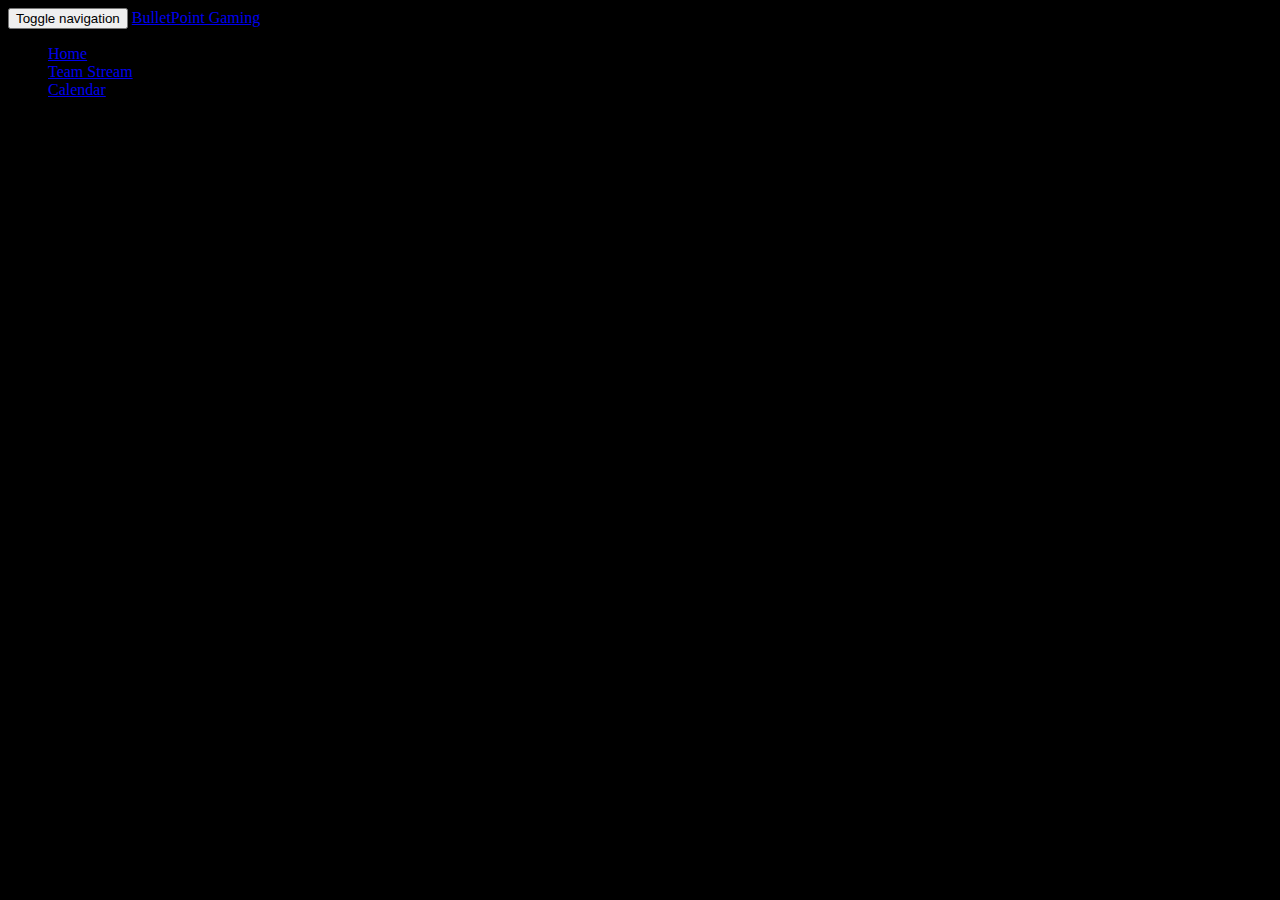
==== calendar/index.html @ 3e49aa5c "Adds calendar url" ====
<!doctype html>
<html>
  <head>
    <meta charset="utf-8">
    <meta http-equiv="X-UA-Compatible" content="IE=edge">
    <meta name="viewport" content="width=device-width, initial-scale=1">

    <title>BulletPoint Gaming</title>

    <link rel="stylesheet" href="css/bootstrap.min.css" />
    <link rel="stylesheet" href="css/styles.css" />

    <style type="text/css">
      body {
        background-color: #000;
      }
    </style>
  </head>
  <body>

    <div class="navbar navbar-inverse navbar-fixed-top" role="navigation">
      <div class="container">
        <div class="navbar-header">
          <button type="button" class="navbar-toggle" data-toggle="collapse" data-target=".navbar-collapse">
            <span class="sr-only">Toggle navigation</span>
            <span class="icon-bar"></span>
            <span class="icon-bar"></span>
            <span class="icon-bar"></span>
          </button>
          <a class="navbar-brand" href="#">BulletPoint Gaming</a>
        </div>
        <div class="collapse navbar-collapse">
          <ul class="nav navbar-nav">
            <li><a href="/">Home</a></li>
            <li><a href="/team-stream">Team Stream</a></li>
            <li class="active"><a href="/calendar">Calendar</a></li>
          </ul>
        </div><!--/.nav-collapse -->
      </div>
    </div>

    <div class="container calendar-container">
      <h1>Calender goes here</h1>
    </div><!-- /.container -->

    <script type="text/javascript" src="js/jquery-1.11.1.min.js"></script>
    <script type="text/javascript" src="js/bootstrap.min.js"></script>
  </body>
</html>
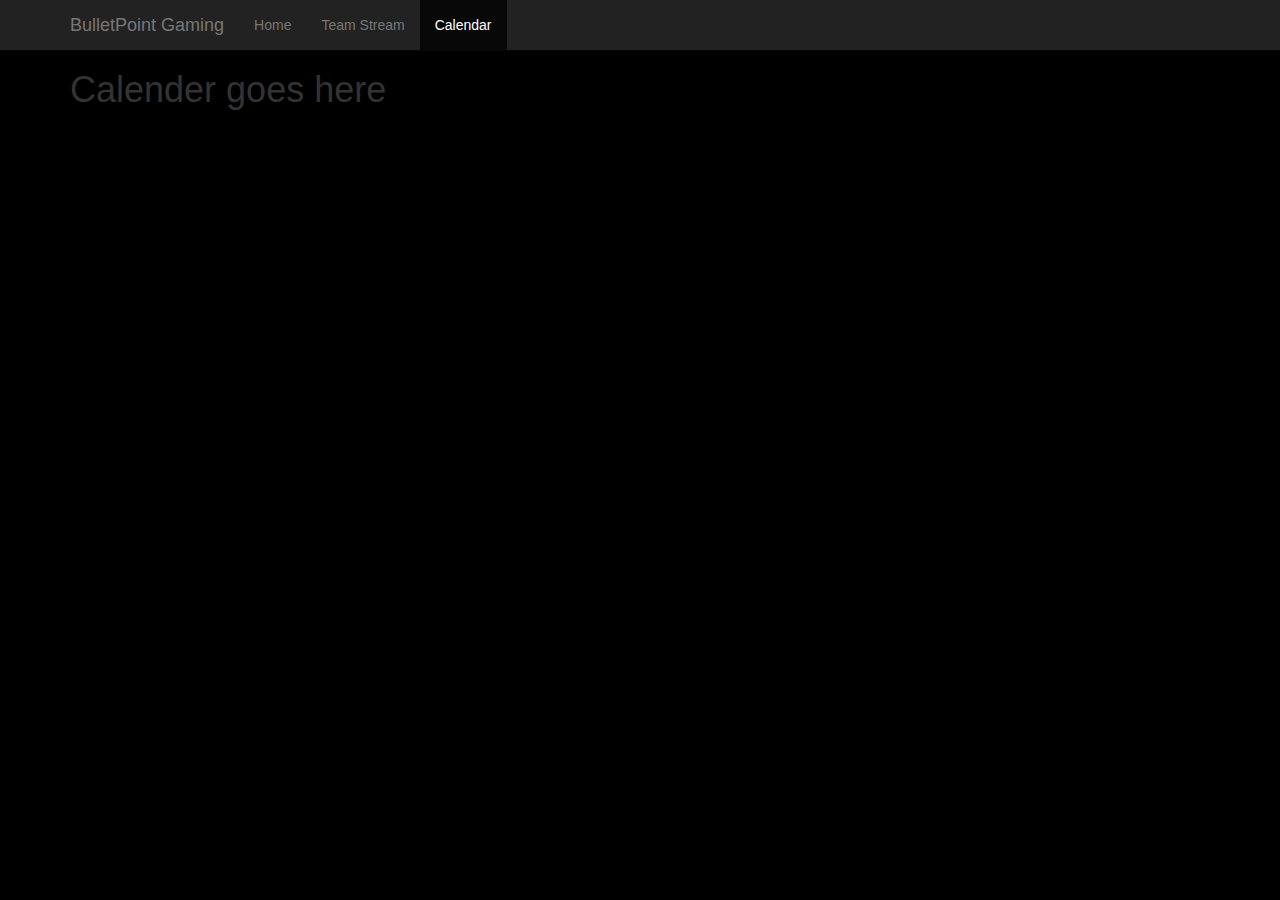
==== commit 188f4203: "Adjusts the static media paths" ====
--- a/calendar/index.html
+++ b/calendar/index.html
@@ -7,8 +7,8 @@
 
     <title>BulletPoint Gaming</title>
 
-    <link rel="stylesheet" href="css/bootstrap.min.css" />
-    <link rel="stylesheet" href="css/styles.css" />
+    <link rel="stylesheet" href="../css/bootstrap.min.css" />
+    <link rel="stylesheet" href="../css/styles.css" />
 
     <style type="text/css">
       body {
@@ -43,7 +43,7 @@
       <h1>Calender goes here</h1>
     </div><!-- /.container -->
 
-    <script type="text/javascript" src="js/jquery-1.11.1.min.js"></script>
-    <script type="text/javascript" src="js/bootstrap.min.js"></script>
+    <script type="text/javascript" src="../js/jquery-1.11.1.min.js"></script>
+    <script type="text/javascript" src="../js/bootstrap.min.js"></script>
   </body>
 </html>
--- a/css/styles.css
+++ b/css/styles.css
@@ -0,0 +1,10 @@
+body {
+    padding-top: 50px;
+    height: 100%;
+    background-color: #333;
+}
+
+.starter-template {
+    padding: 40px 15px;
+    text-align: center;
+}
